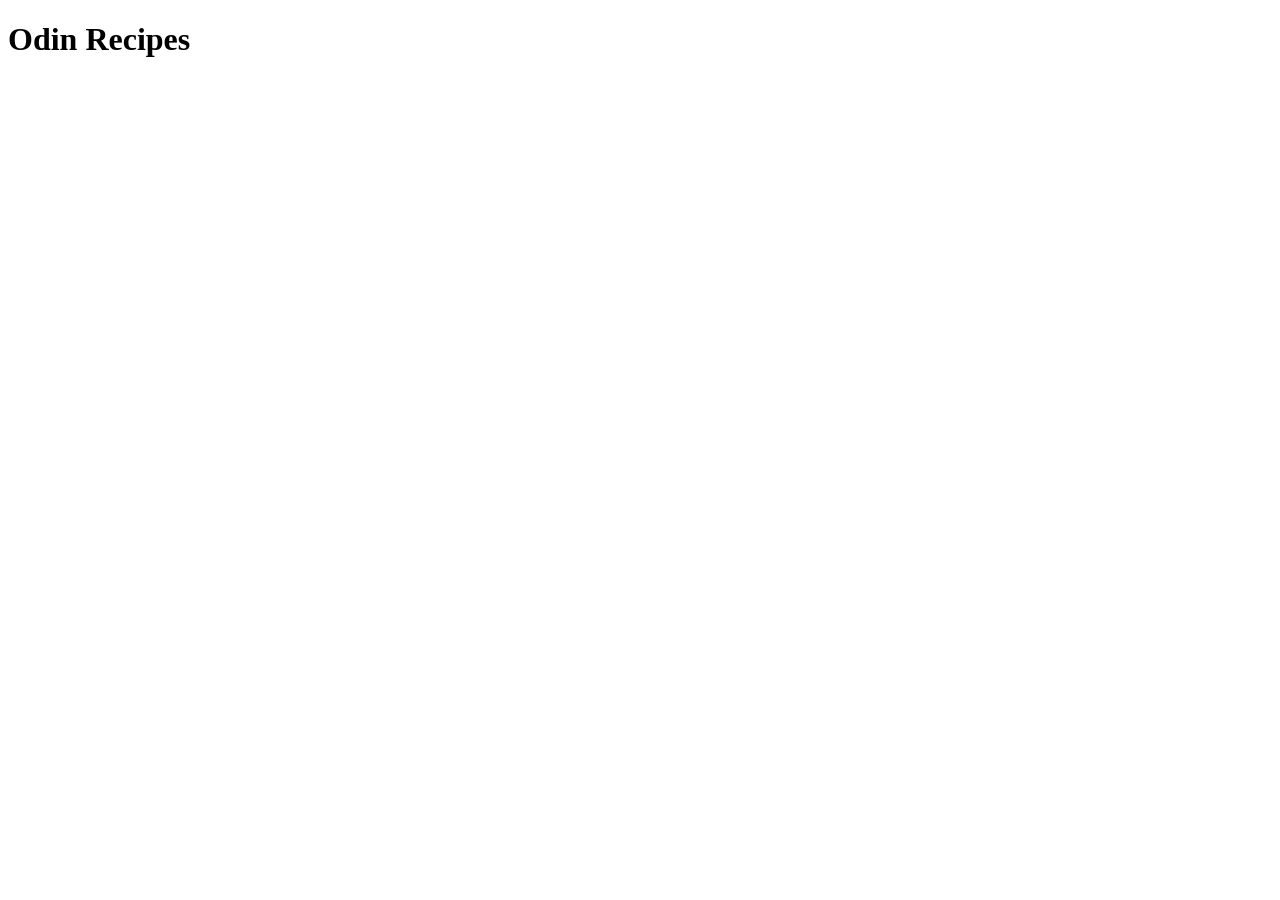
==== index.html @ 657eda6c "update README and html" ====
<!DOCTYPE html>
<html lang="en">
<head>
    <meta charset="UTF-8">
    <meta http-equiv="X-UA-Compatible" content="IE=edge">
    <meta name="viewport" content="width=device-width, initial-scale=1.0">
    <title>Document</title>
</head>
<body>
    <h1>Odin Recipes</h1>
    
</body>
</html>
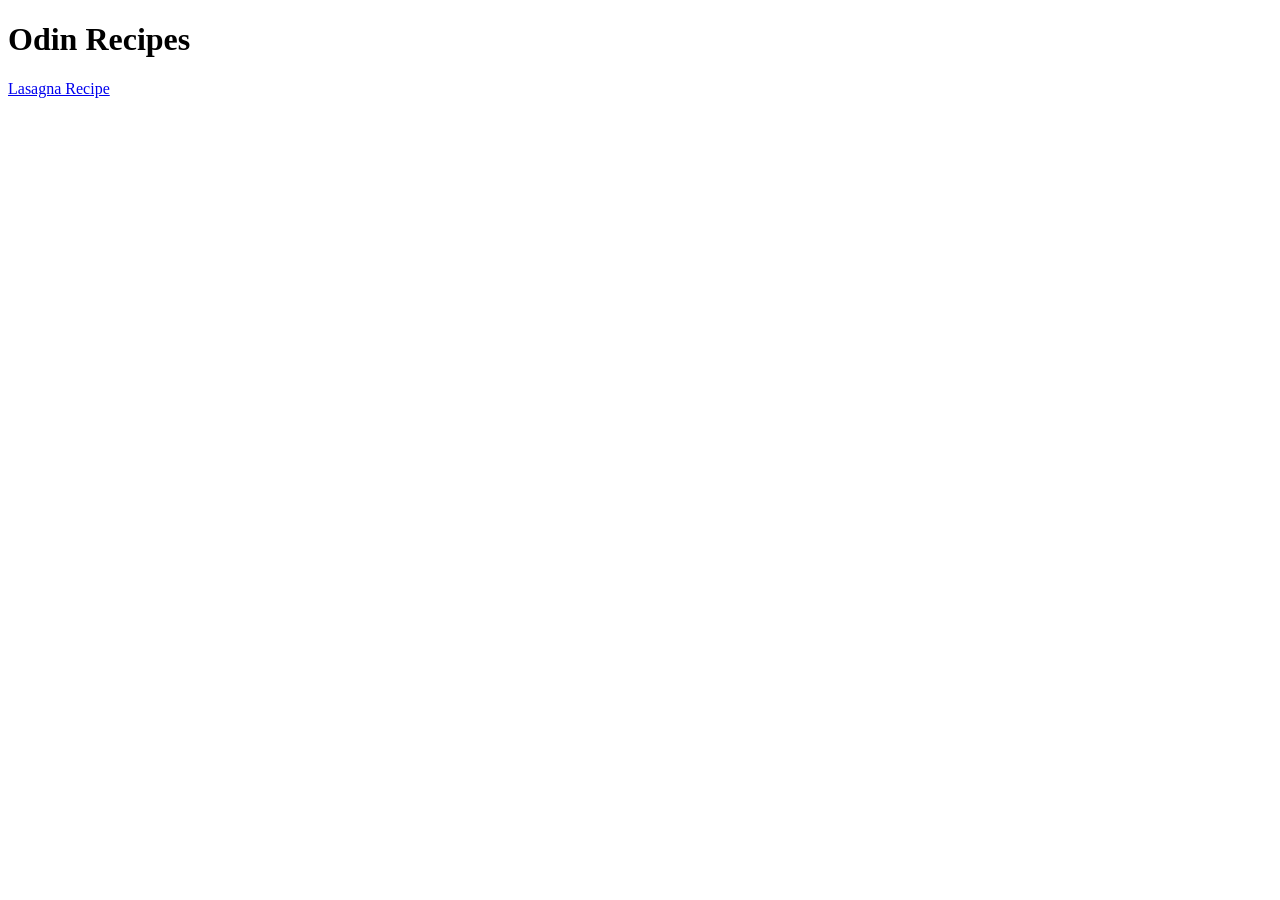
==== commit cd5bac0d: "link lasagna recipe back to index" ====
--- a/index.html
+++ b/index.html
@@ -8,6 +8,8 @@
 </head>
 <body>
     <h1>Odin Recipes</h1>
+
+    <p><a href="recipies/lasagna.html">Lasagna Recipe</a></p>
     
 </body>
 </html>
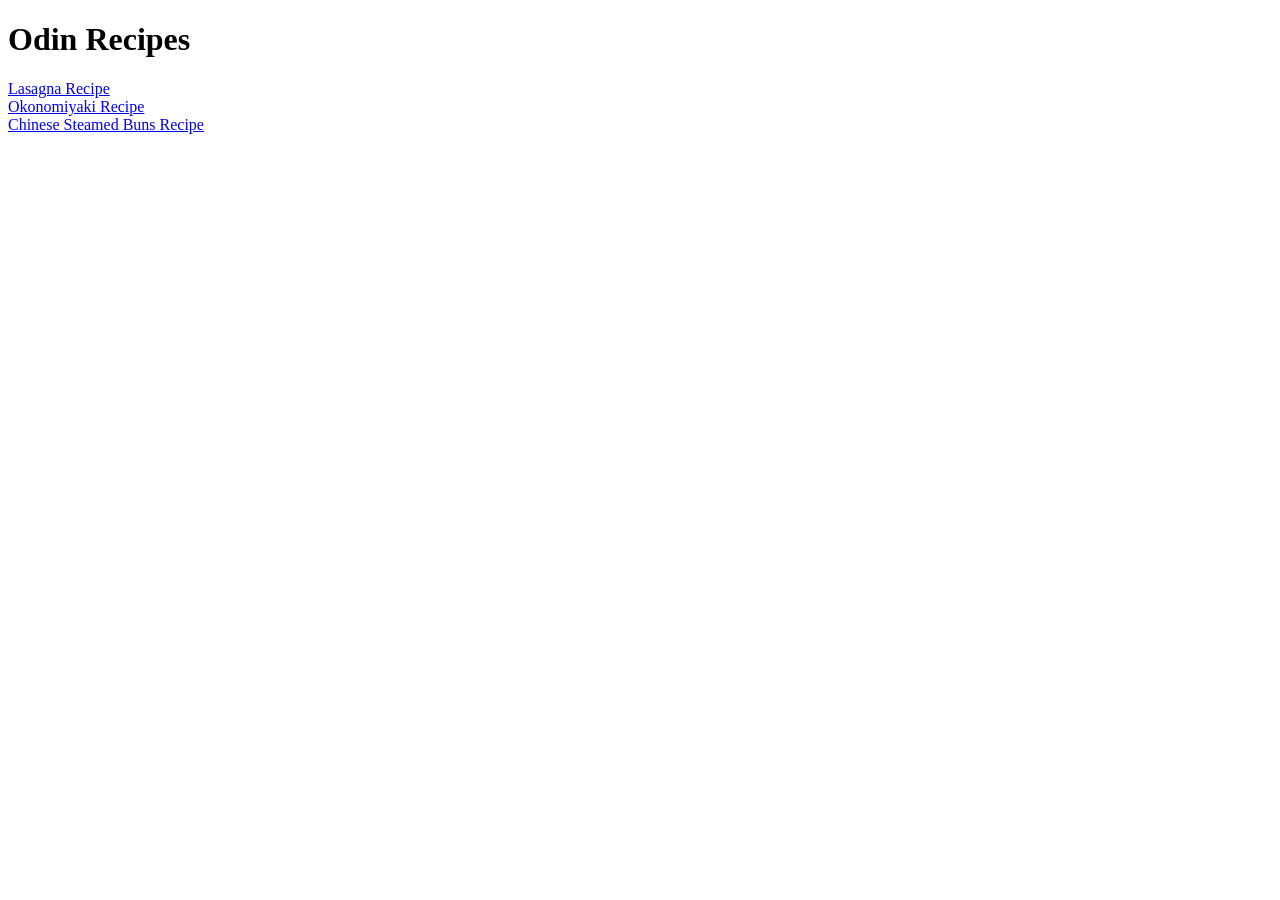
==== commit e7f741c6: "recipe images" ====
--- a/index.html
+++ b/index.html
@@ -4,12 +4,16 @@
     <meta charset="UTF-8">
     <meta http-equiv="X-UA-Compatible" content="IE=edge">
     <meta name="viewport" content="width=device-width, initial-scale=1.0">
-    <title>Document</title>
+    <title>Odin Recipes</title>
 </head>
 <body>
     <h1>Odin Recipes</h1>
 
-    <p><a href="recipies/lasagna.html">Lasagna Recipe</a></p>
+    <p>
+        <a href="recipies/lasagna.html">Lasagna Recipe</a></br>
+        <a href="recipies/okonomiyaki.html">Okonomiyaki Recipe</a></br>
+        <a href="recipies/steamedBuns.html">Chinese Steamed Buns Recipe</a>
+    </p>
     
 </body>
 </html>
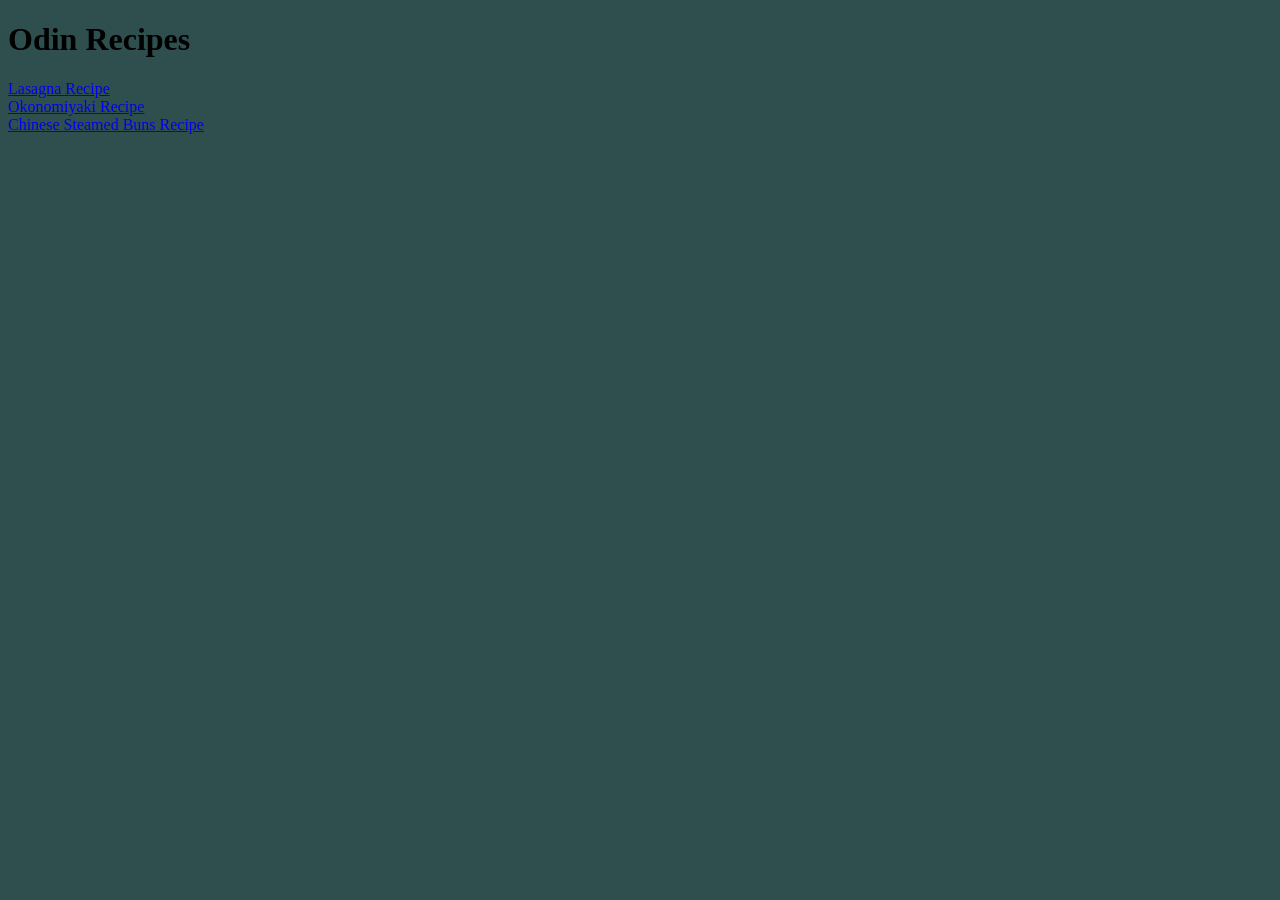
==== commit 039c05d2: "initial css" ====
--- a/index.html
+++ b/index.html
@@ -4,6 +4,7 @@
     <meta charset="UTF-8">
     <meta http-equiv="X-UA-Compatible" content="IE=edge">
     <meta name="viewport" content="width=device-width, initial-scale=1.0">
+    <link rel="stylesheet" href="index.css">
     <title>Odin Recipes</title>
 </head>
 <body>
--- a/index.css
+++ b/index.css
@@ -0,0 +1,3 @@
+*{
+    background-color: darkslategrey;
+}
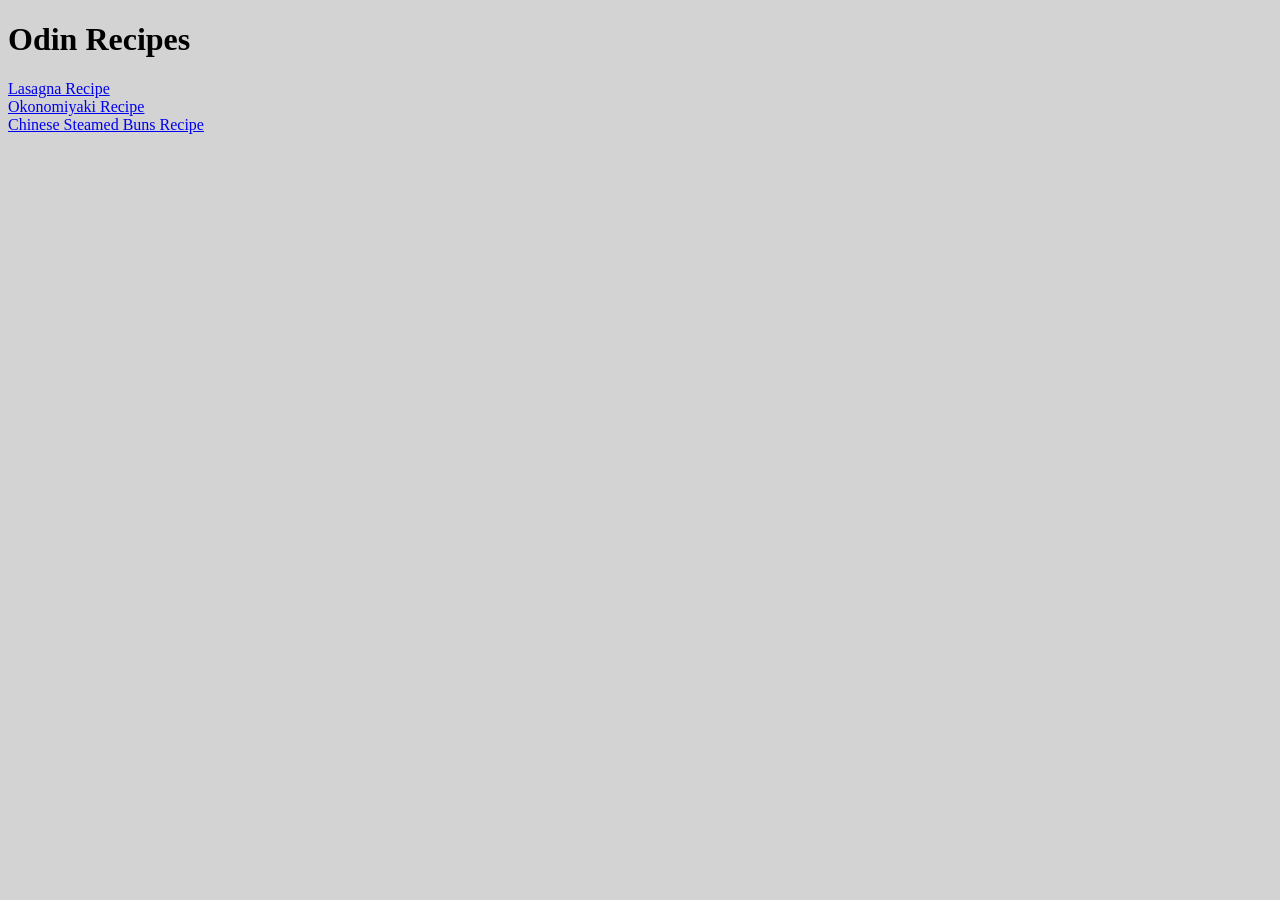
==== commit c801c746: "css uodates" ====
--- a/index.html
+++ b/index.html
@@ -9,7 +9,6 @@
 </head>
 <body>
     <h1>Odin Recipes</h1>
-
     <p>
         <a href="recipies/lasagna.html">Lasagna Recipe</a></br>
         <a href="recipies/okonomiyaki.html">Okonomiyaki Recipe</a></br>
--- a/index.css
+++ b/index.css
@@ -1,3 +1,3 @@
 *{
-    background-color: darkslategrey;
+    background-color: lightgray;
 }
